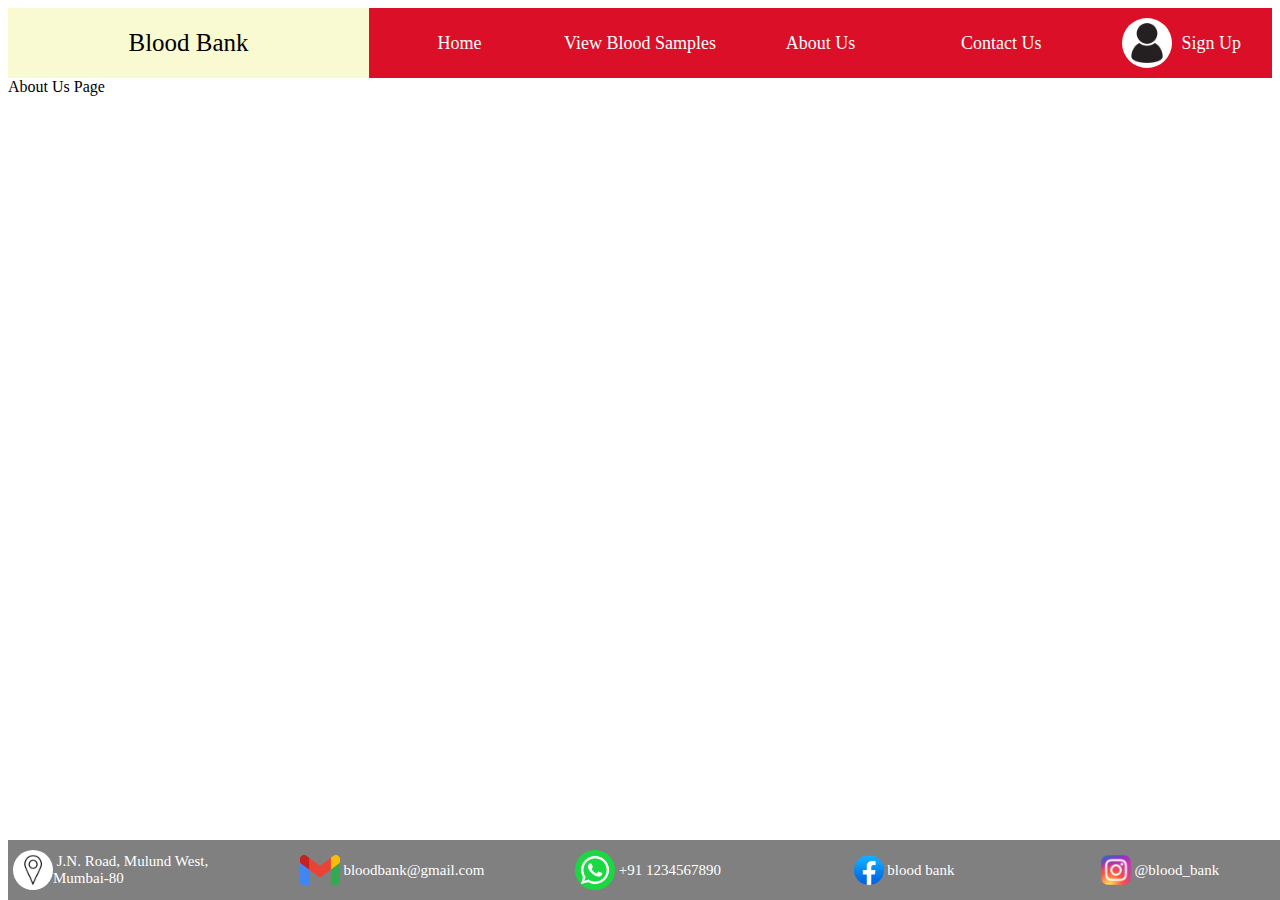
==== about.html @ 6b8c0110 "fourth commit" ====
<!DOCTYPE html>
<html lang="en">
<head>
    <meta charset="UTF-8">
    <meta http-equiv="X-UA-Compatible" content="IE=edge">
    <meta name="viewport" content="width=device-width, initial-scale=1.0">
    <title>Document</title>
    <script src="https://ajax.googleapis.com/ajax/libs/jquery/3.6.3/jquery.min.js"></script>
    <script src="navbar.js"></script>
</head>
<body>
    <div id="nav-placeholder"></div>
    About Us Page
</body>
</html>
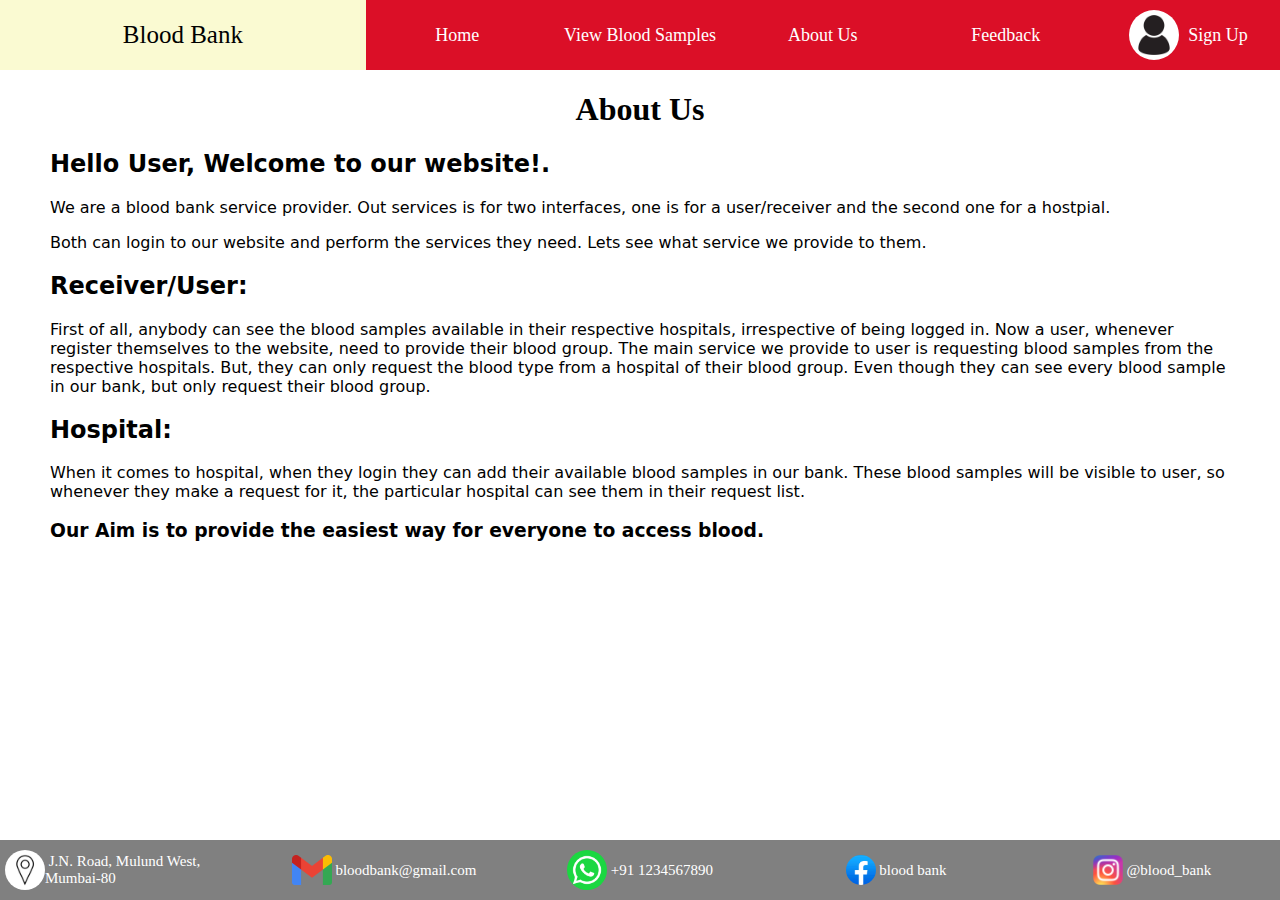
==== commit 193e1cb7: "fourth commit" ====
--- a/about.html
+++ b/about.html
@@ -1,5 +1,6 @@
 <!DOCTYPE html>
 <html lang="en">
+
 <head>
     <meta charset="UTF-8">
     <meta http-equiv="X-UA-Compatible" content="IE=edge">
@@ -7,9 +8,40 @@
     <title>Document</title>
     <script src="https://ajax.googleapis.com/ajax/libs/jquery/3.6.3/jquery.min.js"></script>
     <script src="navbar.js"></script>
+    <style>
+        body {
+            margin: 0px;
+        }
+        .content{
+            font-family: system-ui, -apple-system, BlinkMacSystemFont, 'Segoe UI', Roboto, Oxygen, Ubuntu, Cantarell, 'Open Sans', 'Helvetica Neue', sans-serif;
+            margin: 20px 50px;
+        }
+    </style>
 </head>
+
 <body>
     <div id="nav-placeholder"></div>
-    About Us Page
+    <h1>
+        <center>About Us</center>
+    </h1>
+    <div class="content">
+        <h2>Hello User, Welcome to our website!.</h2>
+        <p>We are a blood bank service provider. Out services is for two interfaces, one is for a user/receiver and the
+            second one for a hostpial. </p>
+        <p>Both can login to our website and perform the services they need. Lets see what service we provide to them.
+        </p>
+        <p>
+        <h2>Receiver/User:</h2> First of all, anybody can see the blood samples available in their respective hospitals,
+        irrespective of being logged in. Now a user, whenever register themselves to the website, need to provide their
+        blood group. The main service we provide to user is requesting blood samples from the respective hospitals. But,
+        they can only request the blood type from a hospital of their blood group. Even though they can see every blood
+        sample in our bank, but only request their blood group.</p>
+        <p>
+        <h2>Hospital:</h2>When it comes to hospital, when they login they can add their available blood samples in our
+        bank. These blood samples will be visible to user, so whenever they make a request for it, the particular
+        hospital can see them in their request list.</p>
+        <h3>Our Aim is to provide the easiest way for everyone to access blood.</h3>
+    </div>
 </body>
+
 </html>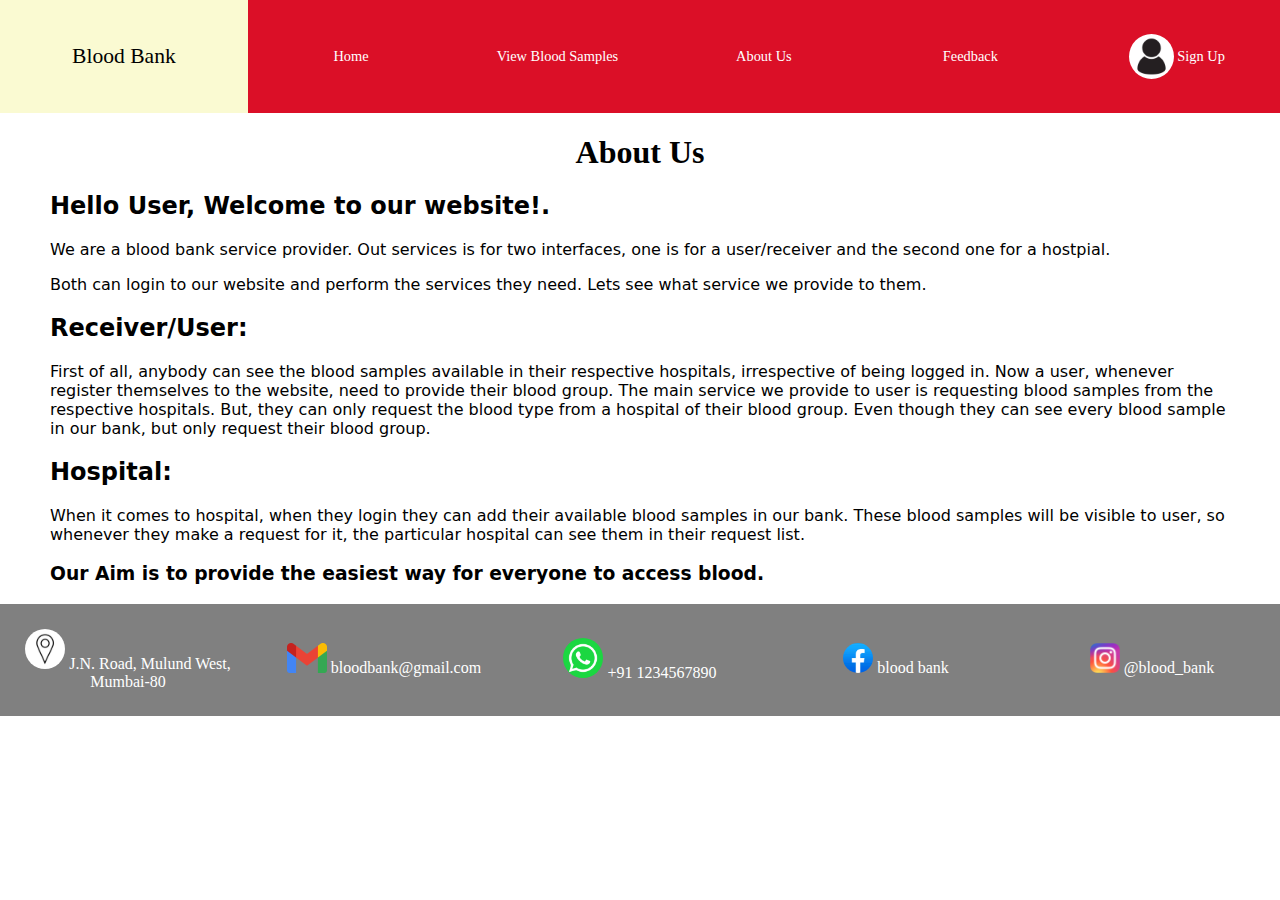
==== commit 9c7922b7: "updating ui" ====
--- a/about.html
+++ b/about.html
@@ -8,6 +8,7 @@
     <title>Document</title>
     <script src="https://ajax.googleapis.com/ajax/libs/jquery/3.6.3/jquery.min.js"></script>
     <script src="navbar.js"></script>
+    <link rel="stylesheet" href="footer.css">
     <style>
         body {
             margin: 0px;
@@ -42,6 +43,7 @@
         hospital can see them in their request list.</p>
         <h3>Our Aim is to provide the easiest way for everyone to access blood.</h3>
     </div>
+    <div id="footer-placeholder"></div>
 </body>
 
 </html>